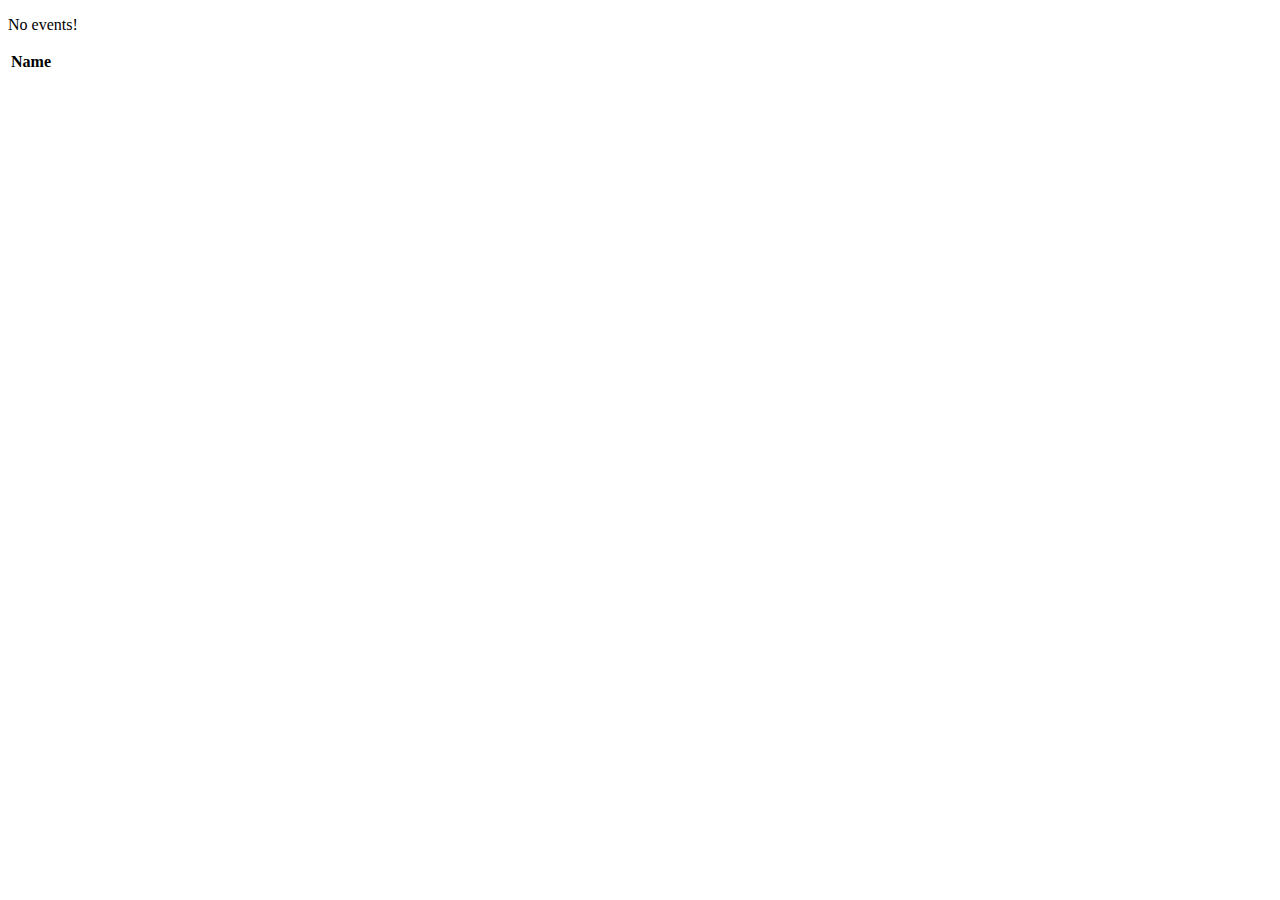
==== src/main/resources/templates/events/index.html @ 08d16487 "Initial commit" ====
<!DOCTYPE html>
<html lang="en" xmlns:th="http://www.thymeleaf.org/">
<head th:replace="fragments :: head"></head>
<body class="container">

<header th:replace="fragments :: header"></header>

<p th:unless="${events} and ${events.size()}">No events!</p>

<table class="table table-striped">
    <thead>
    <tr>
        <th>Name</th>
    </tr>
    </thead>
    <tr th:each="event : ${events}">
        <td th:text="${event}"></td>
    </tr>
</table>


</body>
</html>
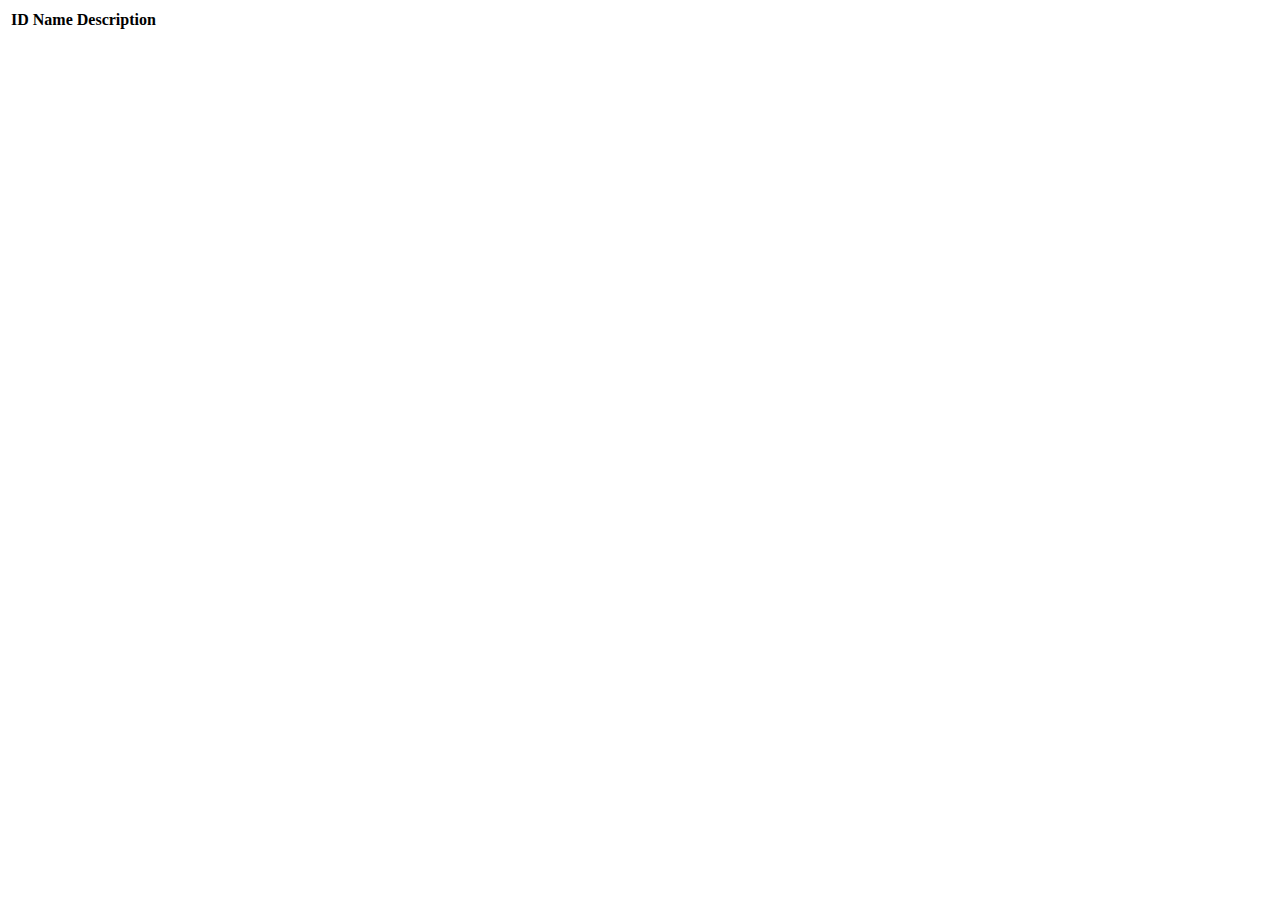
==== commit b30627fb: "added changes" ====
--- a/src/main/resources/templates/events/index.html
+++ b/src/main/resources/templates/events/index.html
@@ -5,16 +5,18 @@
 
 <header th:replace="fragments :: header"></header>
 
-<p th:unless="${events} and ${events.size()}">No events!</p>
-
 <table class="table table-striped">
     <thead>
-    <tr>
-        <th>Name</th>
-    </tr>
+        <tr>
+            <th>ID</th>
+            <th>Name</th>
+            <th>Description</th>
+        </tr>
     </thead>
     <tr th:each="event : ${events}">
-        <td th:text="${event}"></td>
+        <td th:text="${event.id}"></td>
+        <td th:text="${event.name}"></td>
+        <td th:text="${event.description}"></td>
     </tr>
 </table>
 
